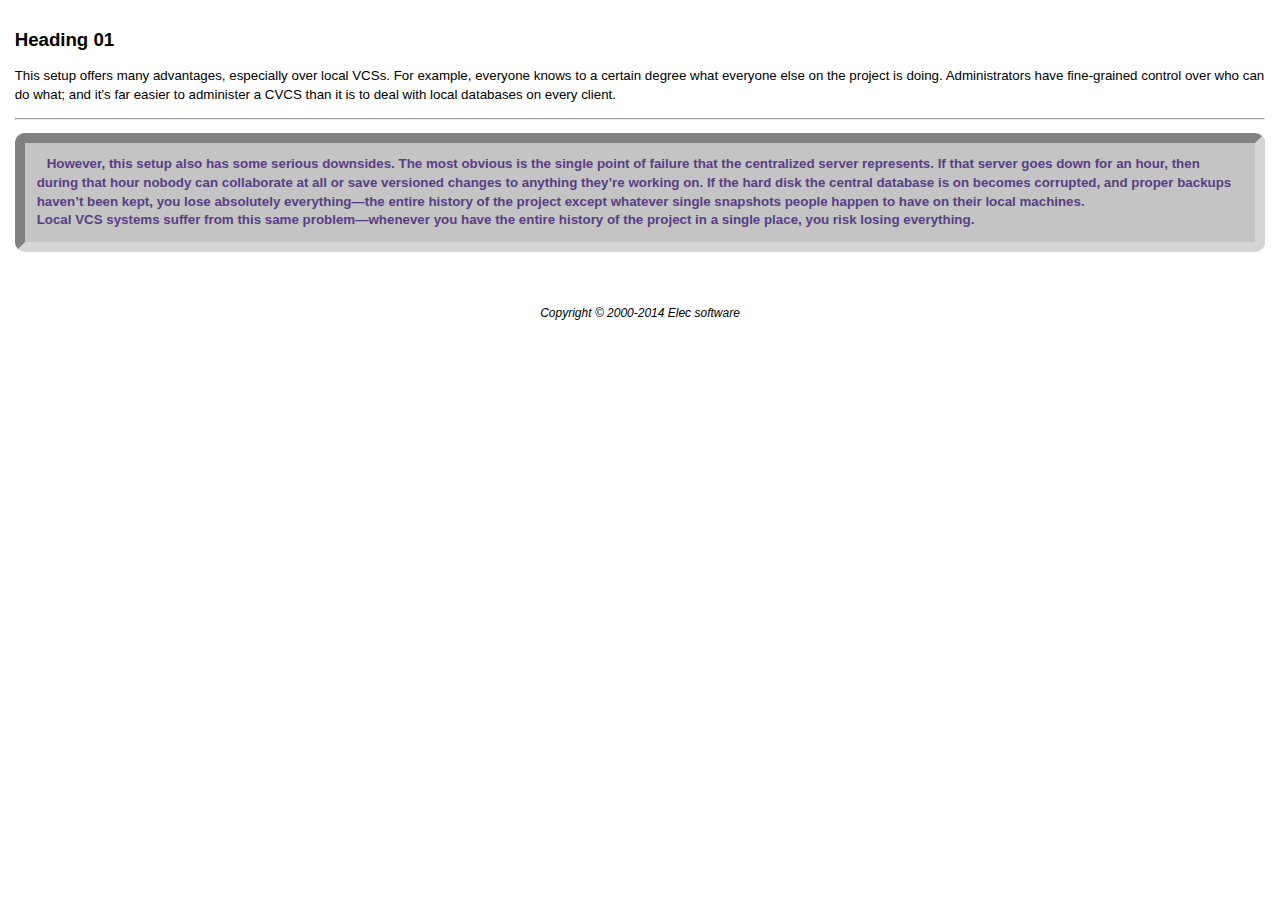
==== index.html @ 22d1d8f8 "InitialCommit" ====
<!DOCTYPE HTML PUBLIC "-//W3C//DTD HTML 4.01 Transitional//EN"
"http://www.w3.org/TR/html4/loose.dtd">
<html xmlns="http://www.w3.org/1999/xhtml">
	<head>
		<meta http-equiv="Content-Type" content="text/html; charset=utf-8" />
		<title>The first Web Page</title>
		<link rel="stylesheet" type="text/css" href="styles.css" />
	</head>
	<body>
		<h1>Heading 01</h1>
		<p>
			This setup offers many advantages, especially over local VCSs. For example, everyone
			knows to a certain degree what everyone else on the project is doing. Administrators
			have fine-grained control over who can do what; and it’s far easier to administer
			a CVCS than it is to deal with local databases on every client.
		</p>
		<hr />
		<p class="subheader">
			However, this setup also has some serious downsides. The most obvious is the
			single point of failure that the centralized server represents. If that server goes down for
			an hour, then during that hour nobody can collaborate at all or save versioned changes
			to anything they’re working on. If the hard disk the central database is on becomes
			corrupted, and proper backups haven’t been kept, you lose absolutely everything—the
			entire history of the project except whatever single snapshots people happen to have on
			their local machines.
			<br>
			Local VCS systems suffer from this same problem—whenever
			you have the entire history of the project in a single place, you risk losing everything.
		</p>
		<div class="footer">
			Copyright &copy; 2000-2014 Elec software
		</div>
	</body>
</html>
---- styles.css ----
body {
    font-size: 10pt;
    font-family: Verdana, Geneva, Arial, Helvetica, sans-serif;
    color: black;
    line-height: 14pt;
    padding-left: 5pt;
    padding-right: 5pt;
    padding-top: 5pt;
}

h1 {
    font: 14pt Verdana, Geneva, Arial, Helvetica, sans-serif;
    font-weight: bold;
    line-height: 20pt;
}

p.subheader {
    font-weight: bold;
    color: #593d87;
    border: 10px inset #d5d5d5;
    border-radius: 10px;
    background-color: #c4c4c4;
    text-indent: 10px;
    padding: 12px;
}

img {
    padding: 3pt;
    float: right;
}

a {
    text-decoration: none;
}

a:like, a:visited {
    color: #8094d4;
}

a:hover, a:active {
    color: #ff9933;
}

div.footer {
    font-size: 9pt;
    font-style: italic;
    line-height: 12pt;
    text-align: center;
    padding-top: 30pt;
}
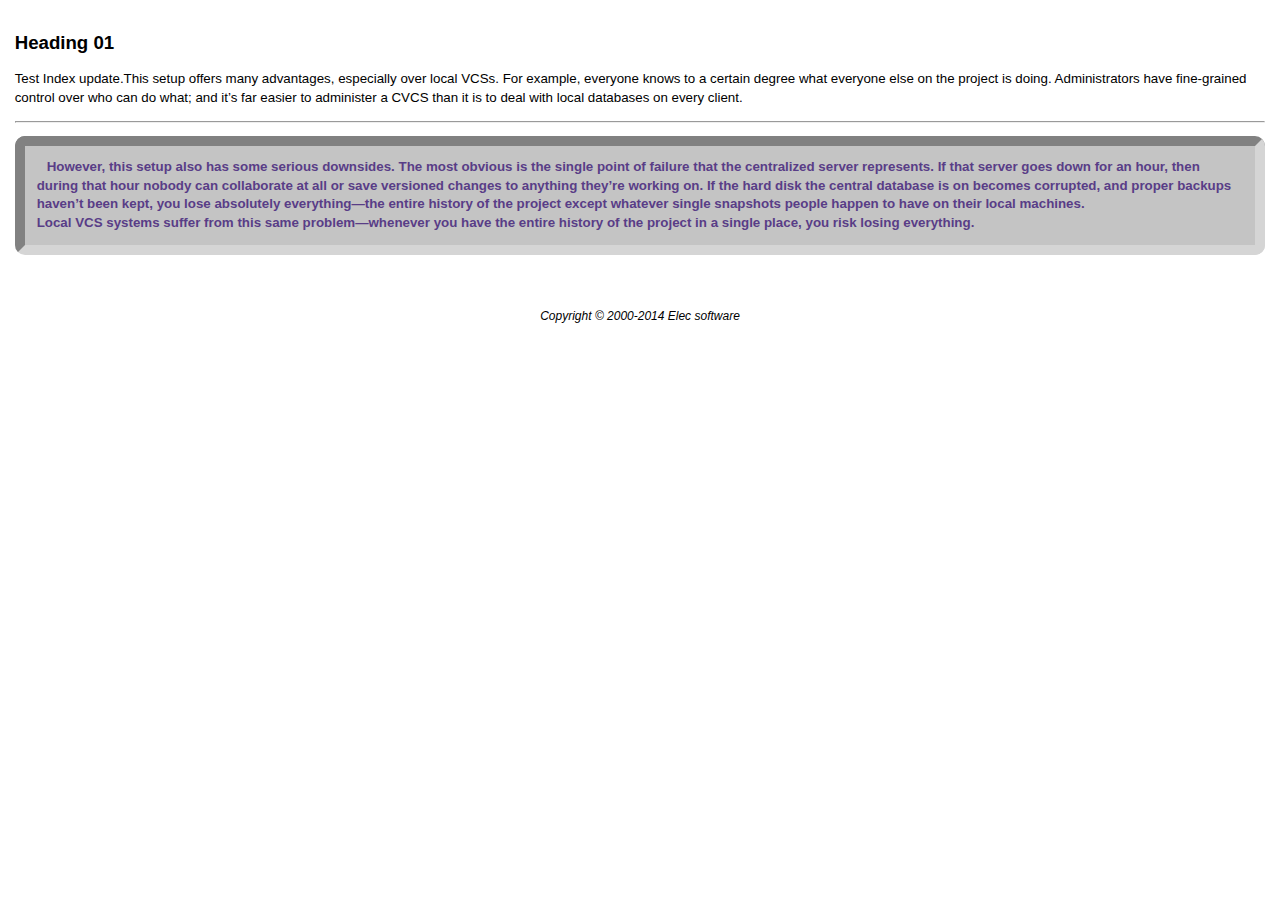
==== commit 9ef5152d: "check index change" ====
--- a/index.html
+++ b/index.html
@@ -9,7 +9,7 @@
 	<body>
 		<h1>Heading 01</h1>
 		<p>
-			This setup offers many advantages, especially over local VCSs. For example, everyone
+			Test Index update.This setup offers many advantages, especially over local VCSs. For example, everyone
 			knows to a certain degree what everyone else on the project is doing. Administrators
 			have fine-grained control over who can do what; and it’s far easier to administer
 			a CVCS than it is to deal with local databases on every client.
--- a/styles.css
+++ b/styles.css
@@ -5,7 +5,7 @@
     line-height: 14pt;
     padding-left: 5pt;
     padding-right: 5pt;
-    padding-top: 5pt;
+    padding-top: 7pt;
 }
 
 h1 {
